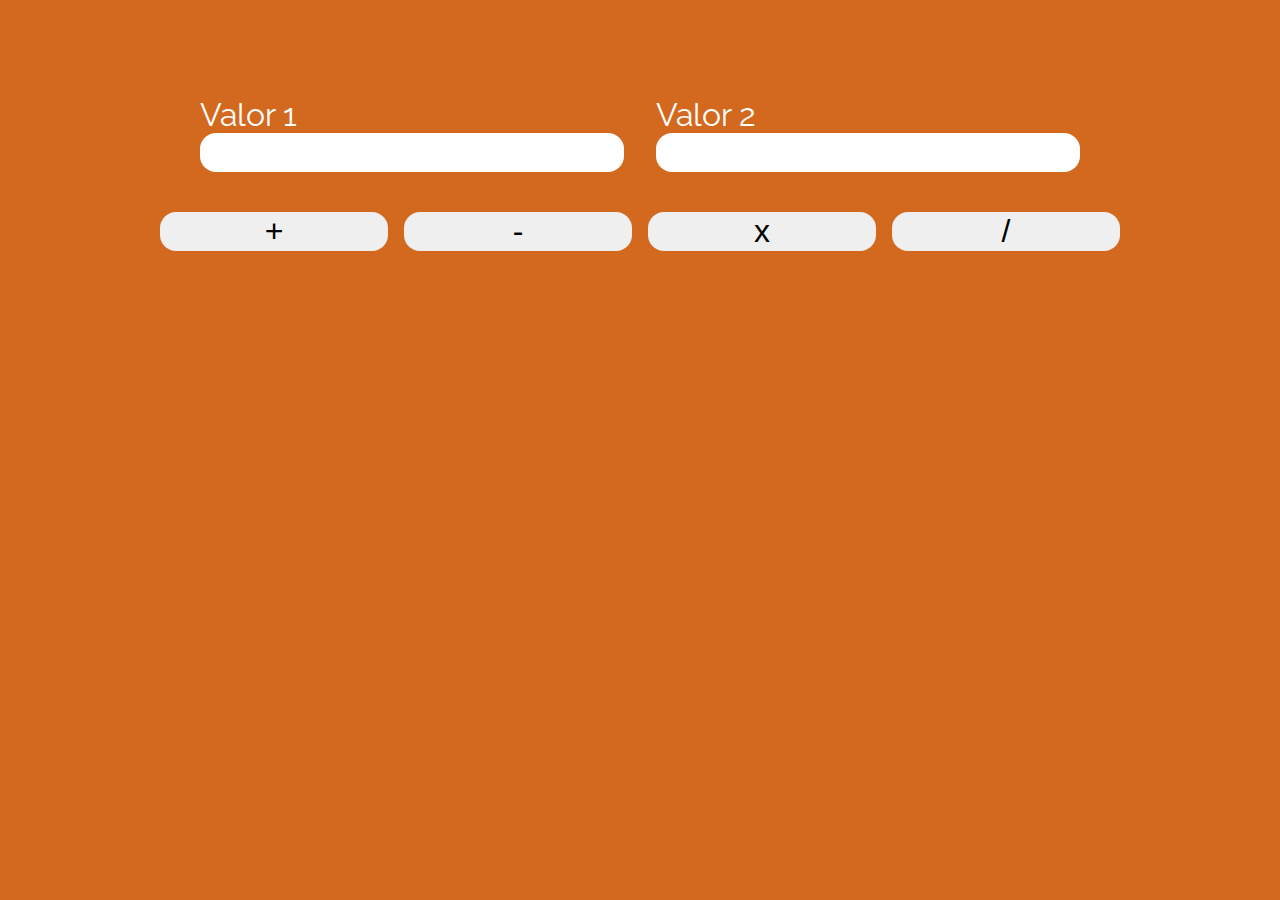
==== Calculadora/index.html @ 36d314cd "Calculadora" ====
<!DOCTYPE html>
<html>
<body>
    <div class="container">
        <div class="input-container">
            <div class="val1">
                <label>Valor 1</label>
                <input type = "text" id="val1">
            </div>

            <div class="val2">
            <label>Valor 2</label>
            <input type = "text" id = "val2">
            </div>
        </div>

        <div class="btn-container">
        <button onclick= "suma()">+</button>
        <button onclick= "resta()">-</button>
        <button onclick= "multiplicacion()">x</button>
        <button onclick= "division()">/</button>
        </div>

        <div id = "resultado"></div>
    </div>

<link rel = "stylesheet" href="calc.css">

<script src = "calc.js"></script>
</body>
</html>
---- Calculadora/calc.css ----
@import url('https://fonts.googleapis.com/css?family=Raleway:300,700');

body{
    background: #d2691e;
    padding: 3em;
    font-family: 'Raleway', 'Arial';
    color: #fff;
}
.container{
    max-width: 60rem;
    margin:auto;
    justify-content: center;
}
.input-container{
    display:grid;
    grid-template-columns: repeat(2, 1fr);
    gap: 2rem;
    font-size: 2rem;
    padding: 2.5rem;
    justify-content: center;
}
.btn-container{
    display: grid;
    grid-template-columns: repeat(4, 1fr);
    gap: 1rem;
    
}
button{
    font-size: 2rem;
    border-radius: 1rem;
    border: none;
}
button:hover{
    background-color:#1d3557;
    color: white;
}
input{
    max-with:1rem;
    font-size: 2rem;
    border: none;
    border-radius: 1rem;
}
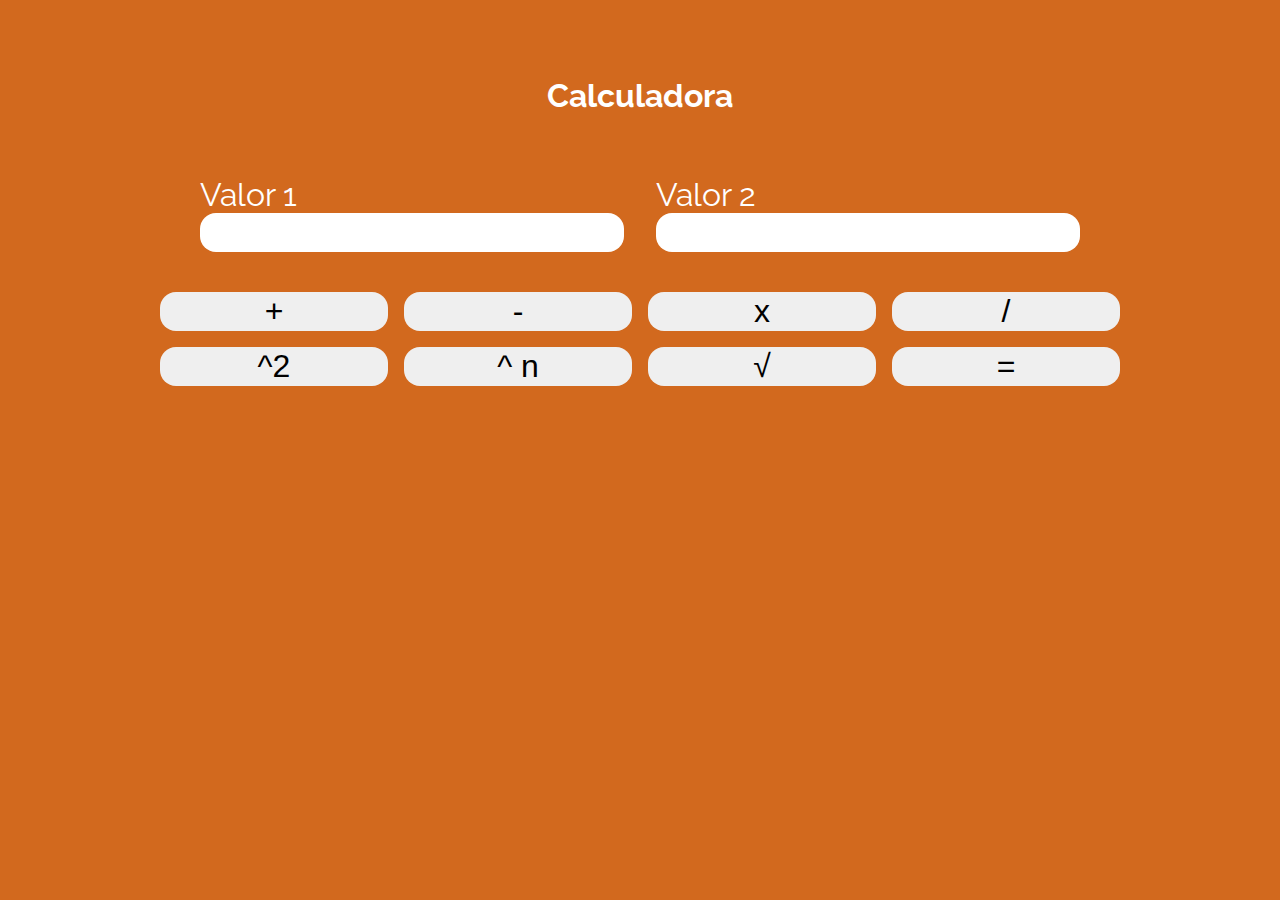
==== commit a17f965e: "UpdatedV" ====
--- a/Calculadora/index.html
+++ b/Calculadora/index.html
@@ -1,6 +1,16 @@
 <!DOCTYPE html>
 <html>
-<body>
+<head>
+<style type="text/css">
+
+h1 {text-align: center}
+
+</style>
+</head>
+
+
+<body> 
+    <h1> Calculadora</h1>
     <div class="container">
         <div class="input-container">
             <div class="val1">
@@ -19,6 +29,10 @@
         <button onclick= "resta()">-</button>
         <button onclick= "multiplicacion()">x</button>
         <button onclick= "division()">/</button>
+        <button onclick= "cuadrado()">^2</button>
+        <button onclick= "potencia()">^ n</button>
+        <button onclick= "sqroot()">&radic;</button>
+        <button onclick= "printRes()">=</button>
         </div>
 
         <div id = "resultado"></div>
